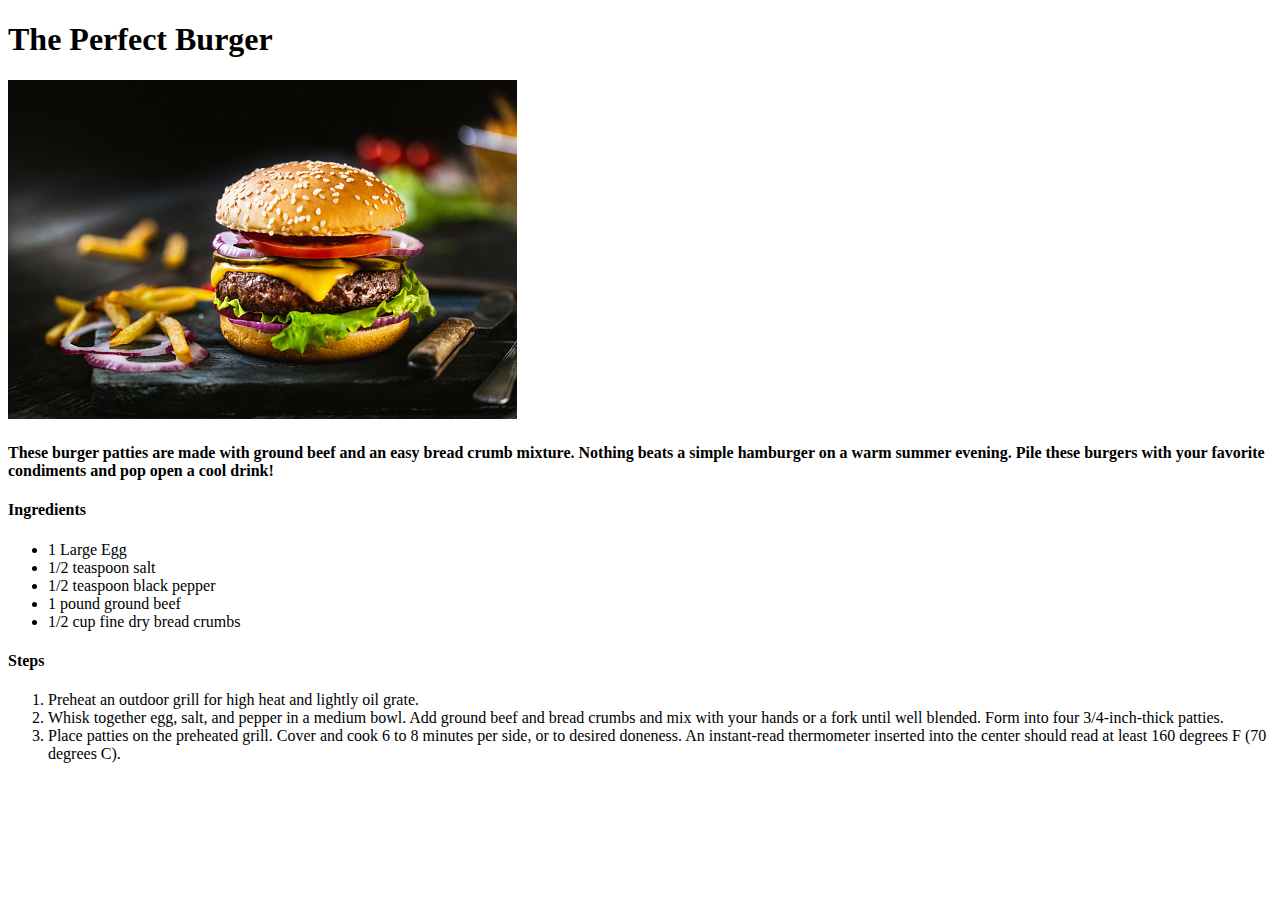
==== recipes/burger.html @ 1b38bd79 "Created recipe website with index page and three recipe pages" ====
<!DOCTYPE html>
<html lang="en">
<head>
    <meta charset="UTF-8">
    <meta http-equiv="X-UA-Compatible" content="IE=edge">
    <meta name="viewport" content="width=device-width, initial-scale=1.0">
    <title>Burger Recipe</title>
</head>
<body>
    <h1>The Perfect Burger</h1>
    <img src="/assets/burger.jpg" alt="lasagna-picture">
    <h4>These burger patties are made with ground beef and an easy bread crumb mixture. Nothing beats a simple hamburger on a warm summer evening. Pile these burgers with your favorite condiments and pop open a cool drink!</h4>
    
    <h4>Ingredients</h4>
    <ul>
        <li>1 Large Egg</li>
        <li>1/2 teaspoon salt</li>
        <li>1/2 teaspoon black pepper</li>
        <li>1 pound ground beef</li>
        <li>1/2 cup fine dry bread crumbs</li>
    </ul>

    <h4>Steps</h4>
    <ol>
        <li>Preheat an outdoor grill for high heat and lightly oil grate.</li>
        <li>Whisk together egg, salt, and pepper in a medium bowl. Add ground beef and bread crumbs and mix with your hands or a fork until well blended. Form into four 3/4-inch-thick patties.</li>
        <li>Place patties on the preheated grill. Cover and cook 6 to 8 minutes per side, or to desired doneness. An instant-read thermometer inserted into the center should read at least 160 degrees F (70 degrees C).</li>
    </ol>
</body>
</html>
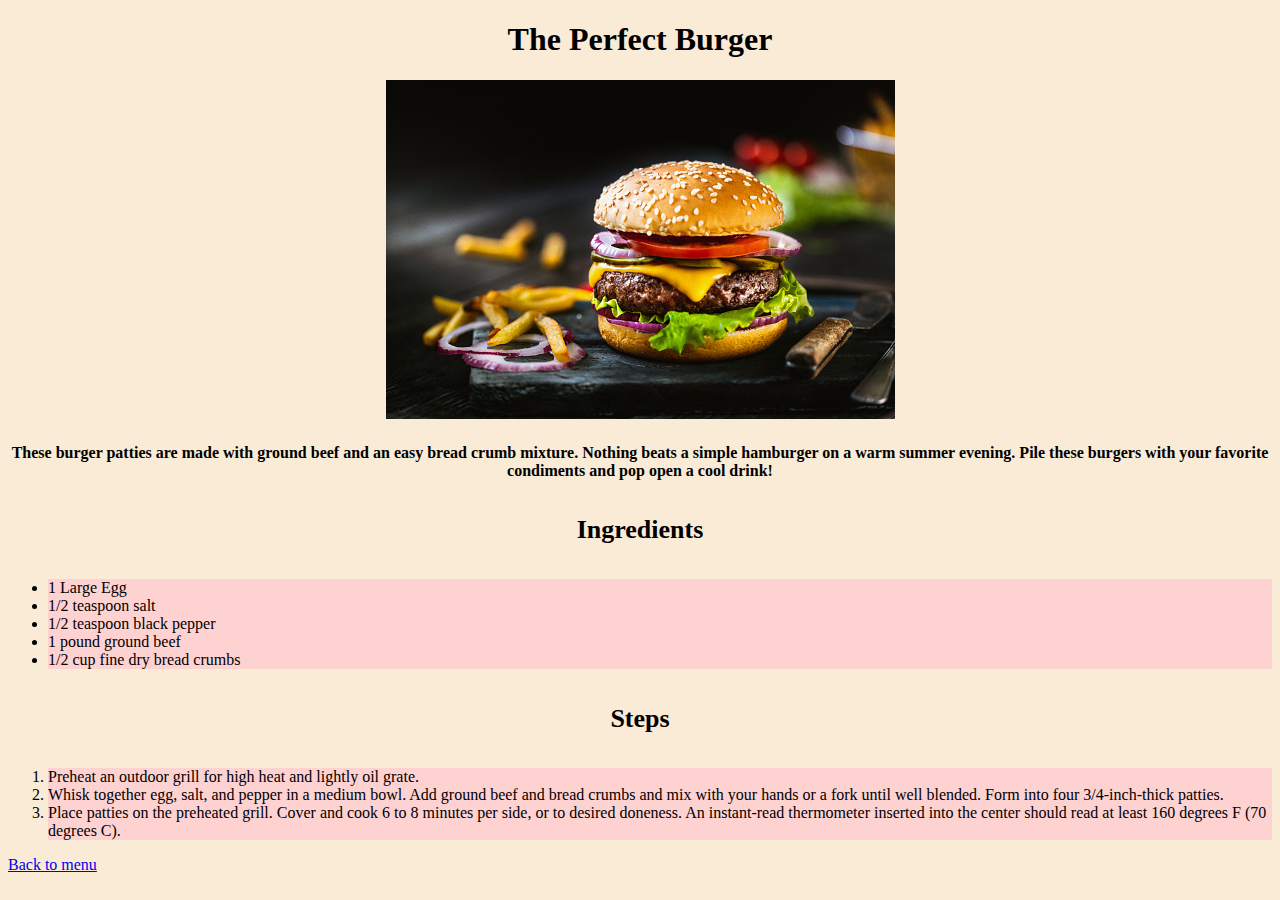
==== commit 6ef62502: "Implemented 3 recipe pages, did basic CSS styling." ====
--- a/recipes/burger.html
+++ b/recipes/burger.html
@@ -1,17 +1,18 @@
 <!DOCTYPE html>
 <html lang="en">
 <head>
+    <link rel="stylesheet" href="styles.css">
     <meta charset="UTF-8">
     <meta http-equiv="X-UA-Compatible" content="IE=edge">
     <meta name="viewport" content="width=device-width, initial-scale=1.0">
     <title>Burger Recipe</title>
 </head>
-<body>
-    <h1>The Perfect Burger</h1>
-    <img src="/assets/burger.jpg" alt="lasagna-picture">
-    <h4>These burger patties are made with ground beef and an easy bread crumb mixture. Nothing beats a simple hamburger on a warm summer evening. Pile these burgers with your favorite condiments and pop open a cool drink!</h4>
+<body style="background-color: antiquewhite;">
+    <h1 class="center">The Perfect Burger</h1>
+    <div class="center"> <img src="/assets/burger.jpg" alt="lasagna-picture"> </div>
+    <h4 class="center">These burger patties are made with ground beef and an easy bread crumb mixture. Nothing beats a simple hamburger on a warm summer evening. Pile these burgers with your favorite condiments and pop open a cool drink!</h4>
     
-    <h4>Ingredients</h4>
+    <div class="center"> <h4 class="headings">Ingredients</h4> </div>
     <ul>
         <li>1 Large Egg</li>
         <li>1/2 teaspoon salt</li>
@@ -20,11 +21,12 @@
         <li>1/2 cup fine dry bread crumbs</li>
     </ul>
 
-    <h4>Steps</h4>
+    <div class="center"> <h4 class="headings">Steps</h4> </div>
     <ol>
         <li>Preheat an outdoor grill for high heat and lightly oil grate.</li>
         <li>Whisk together egg, salt, and pepper in a medium bowl. Add ground beef and bread crumbs and mix with your hands or a fork until well blended. Form into four 3/4-inch-thick patties.</li>
         <li>Place patties on the preheated grill. Cover and cook 6 to 8 minutes per side, or to desired doneness. An instant-read thermometer inserted into the center should read at least 160 degrees F (70 degrees C).</li>
     </ol>
+    <a href="../index.html">Back to menu</a>
 </body>
 </html>--- a/recipes/styles.css
+++ b/recipes/styles.css
@@ -0,0 +1,18 @@
+.picture {
+    height: auto;
+    width: 300px;
+    text-align: center;
+}
+
+li {
+    background-color: rgb(255, 210, 210);
+}
+
+.headings {
+    font-size: 26px;
+    font-weight: bold;
+}
+
+.center {
+    text-align: center;
+}